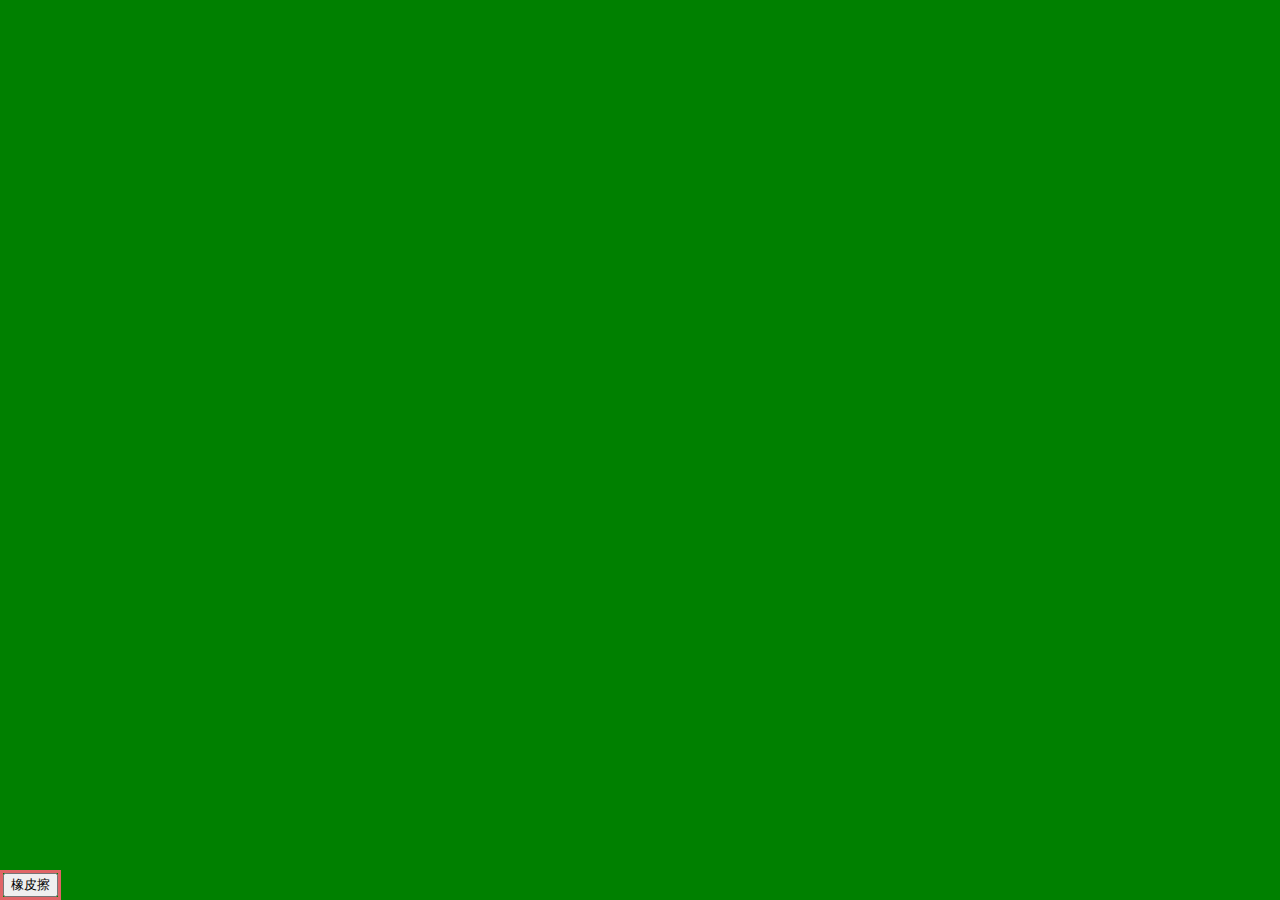
==== index.html @ e7b2a1e8 "新建5个文件，其中：3个真实有效-swkklt" ====
<!DOCTYPE html>
<html lang="zh-Hans">
<head>

  <meta charset="UTF-8">
  <!-- <meta http-equiv="X-UA-Compatible" content="IE=edge">
  <meta name="viewport" content="width=device-width, initial-scale=1.0"> -->
  <title>我的画板</title> <!-- 必须要写title  head和body可以不写-->
  <link rel="stylesheet" href="./style.css">

</head>
<body>

  <!-- ----------------------------html标签--------------------------------- -->
  <!-- <div id="canvas"></div> -->
  <canvas id="xxx" width="300" height="300"></canvas> <!--  默认样式为inline-block类型  " width="600" height="600" " ————此处是属性，不是样式       -->
  <div id="actions" class="actions">
    <button id="eraser">橡皮擦</button>
    <button id="brush">画笔</button>
    <!-- Swkklt写下三行 ------------------------------------------ -->
    <!-- <button id="small">1</button>
    <button id="middle">2</button>
    <button id="large">3</button> -->
  </div>
  <script src="./main.js"></script>

</body>
</html>
---- style.css ----
body{
  margin: 0;
}
#xxx{
  background: green;
  display: block;       /* 将xxx默认的inline-block类型改成block类型 */
}
.actions{
  border:  3px solid #e06567;
  position: fixed;     /*  相对于浏览器窗口进行定位 */
  bottom: 0;
  left: 0;
}
.actions > #brush{
  display: none;  /* 设置画笔默认为隐藏状态 */
}
.actions.x > #brush{   /* 下边的两个设置如果是状态“action x”即两者兼顾，那么画笔显示，橡皮擦隐藏 */
  display: inline-block;
}
.actions.x > #eraser{
  display: none;
}
/*#canvas{
  background: red;
  height: 100vh; viewport height————视口高度100% 与视图高度一样 
  position: relative;  相对定位
}*/
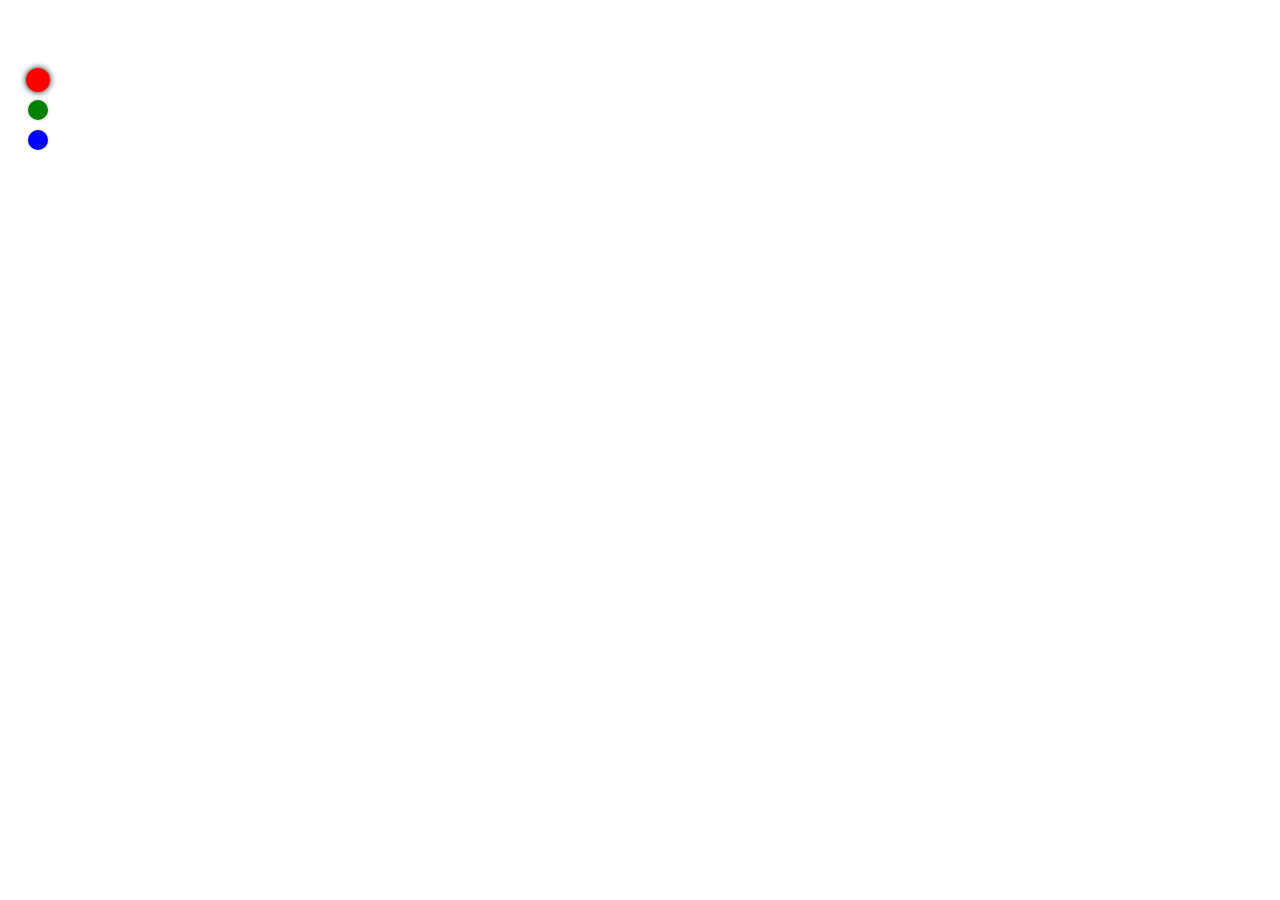
==== commit 288b2af8: "添加颜色，禁止用滚动条" ====
--- a/index.html
+++ b/index.html
@@ -2,12 +2,16 @@
 <html lang="zh-Hans">
 <head>
 
+  <link rel="stylesheet" href="./style.css">
   <meta charset="UTF-8">
-  <!-- <meta http-equiv="X-UA-Compatible" content="IE=edge">
-  <meta name="viewport" content="width=device-width, initial-scale=1.0"> -->
+  <!-- 手机上运行：1.解决屏幕比例问题 去除980 如下边一行 共2个-->
+  <meta name="viewport" content="width=device-width, user-scalable=no, initial-scale=1.0, maximum-scale=1.0, minimum-scale=1.0"> <!-- 注释:content(内容)：页面宽度等于设备宽度  user-scalable=no————用户不可以缩放 initial-scale=1.0,maximum-scale=1.0,mininum-scale=1.0————初始,最大，最小缩放比例都是1:1  综上：五句话都写上就是页面多大就是多大，用户不可缩放-->
   <title>我的画板</title> <!-- 必须要写title  head和body可以不写-->
-  <link rel="stylesheet" href="./style.css">
 
+  <!-- 默认tab会有下边的两行
+    <meta http-equiv="X-UA-Compatible" content="IE=edge">
+  <meta name="viewport" content="width=device-width, initial-scale=1.0">
+  -->
 </head>
 <body>
 
@@ -15,14 +19,27 @@
   <!-- <div id="canvas"></div> -->
   <canvas id="xxx" width="300" height="300"></canvas> <!--  默认样式为inline-block类型  " width="600" height="600" " ————此处是属性，不是样式       -->
   <div id="actions" class="actions">
-    <button id="eraser">橡皮擦</button>
-    <button id="brush">画笔</button>
+    <!-- <svg class="icon" aria-hidden="true">   -->
+    <svg id="pencil" class="active icon" >  <!-- 上一行有一句话可以不用:aria-hidden="true"   -->
+        <use xlink:href="#icon-pen"></use>
+    </svg>
+    <svg id="eraser" class="icon" >  <!-- 上一行有一句话可以不用:aria-hidden="true"   -->
+      <use xlink:href="#icon-eraser"></use>
+    </svg>
+    <ol class="colors">
+      <li id="red" class="red active"></li>
+      <li id="green" class="green"></li>
+      <li id="blue" class="blue"></li>
+    </ol>
+  
     <!-- Swkklt写下三行 ------------------------------------------ -->
     <!-- <button id="small">1</button>
     <button id="middle">2</button>
     <button id="large">3</button> -->
   </div>
   <script src="./main.js"></script>
+  <script src="//at.alicdn.com/t/font_2603598_518t2mih00c.js"></script>
+
 
 </body>
 </html>--- a/style.css
+++ b/style.css
@@ -1,28 +1,74 @@
+ul,ol{
+  list-style: none;
+}
+*{
+  margin: 0;
+  padding: 0;
+}
+.icon {
+  width: 1em; height: 1em;
+  vertical-align: -0.15em;
+  fill: currentColor;
+  overflow: hidden;
+}
 body{
-  margin: 0;
+  overflow: hidden;   /* 禁止手机出现滚动条 */
 }
 #xxx{
-  background: green;
   display: block;       /* 将xxx默认的inline-block类型改成block类型 */
 }
 .actions{
-  border:  3px solid #e06567;
+  /* border:  3px solid #e06567; */
   position: fixed;     /*  相对于浏览器窗口进行定位 */
-  bottom: 0;
+  top: 0;
   left: 0;
+  padding: 20px;
 }
-.actions > #brush{
-  display: none;  /* 设置画笔默认为隐藏状态 */
+.actions svg{
+  width: 1.5em;
+  height: 1.5em;
+  transition: all 0.3s;     /* 图标所有的变化过程用时0.3秒 */
+  margin: 0 10px;
 }
-.actions.x > #brush{   /* 下边的两个设置如果是状态“action x”即两者兼顾，那么画笔显示，橡皮擦隐藏 */
-  display: inline-block;
+.actions svg.active{   /* 绘画工具图标被点击时触发 */
+  fill:red;   /* 图标线条部分变红 */
+  transform: scale(1.2);  /* 图标被点击时放大1.2倍 */
+  
 }
-.actions.x > #eraser{
-  display: none;
-}
+
 /*#canvas{
   background: red;
   height: 100vh; viewport height————视口高度100% 与视图高度一样 
   position: relative;  相对定位
 }*/
+
+.colors{
+  position: fixed;
+  top: 60px;
+  left: 28px;
+  /* border:  1px solid red; */
+}
+.colors > li{
+  width: 20px;
+  height: 20px;
+  box-shadow: 0 0 3px rgba(0,0, 0, 0.25);
+  margin: 10px 0;
+  border-radius: 50%;     /*  方框变圆圈 */
+  transition: all 0.3s;
+}
+.colors > li.red{
+  background: red;
+}
+.colors > li.green{
+  background: green ;
+}
+.colors > li.blue{
+  background: blue;
+}
+.colors > li.active{
+  box-shadow: 0 0 5px rgba(0,0, 0, 0.95);
+  transform: scale(1.2);
+  
+}
+
   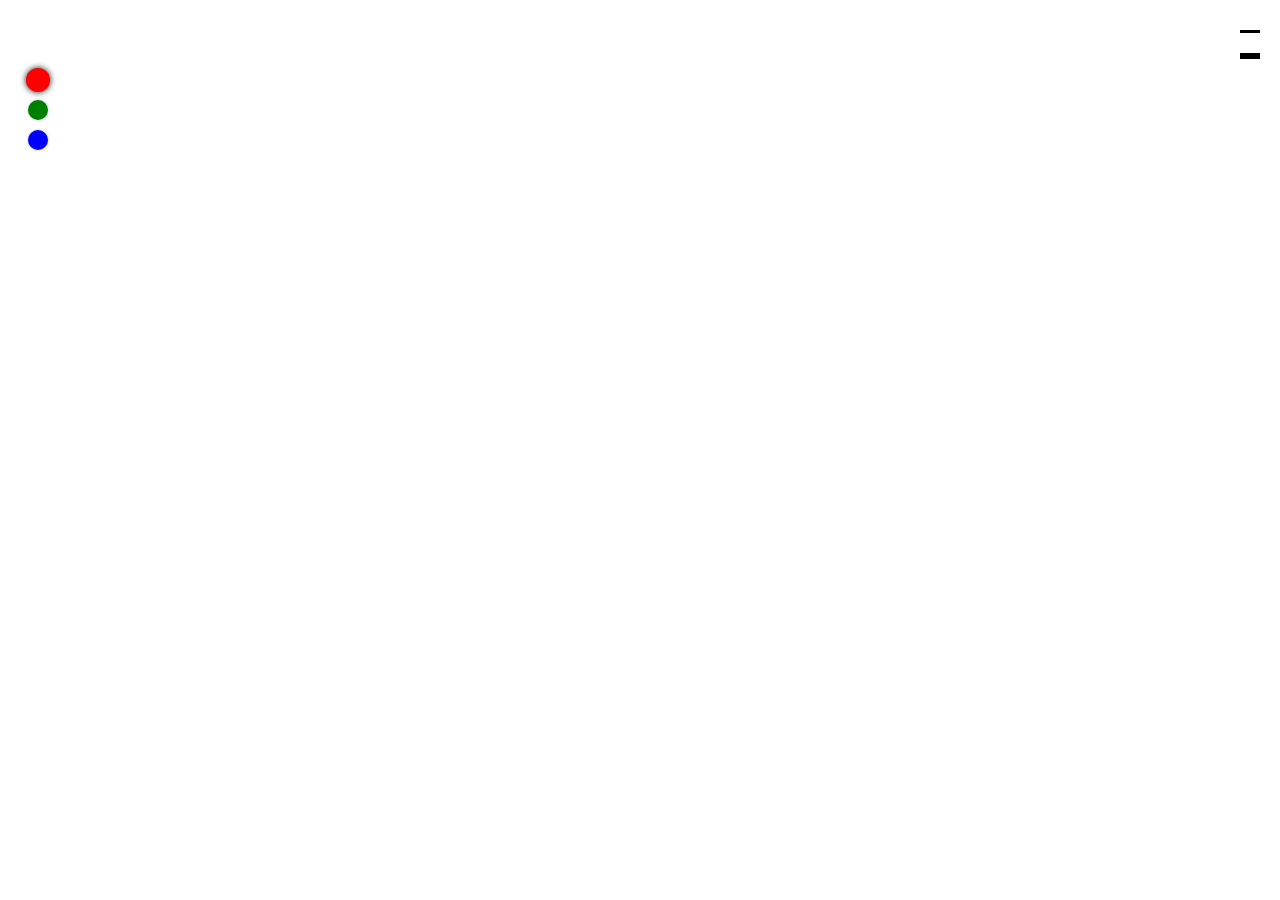
==== commit fc5e4fa7: "添加粗细，清除，保存" ====
--- a/index.html
+++ b/index.html
@@ -26,10 +26,20 @@
     <svg id="eraser" class="icon" >  <!-- 上一行有一句话可以不用:aria-hidden="true"   -->
       <use xlink:href="#icon-eraser"></use>
     </svg>
+    <svg id="clear" class="icon" >  <!-- 上一行有一句话可以不用:aria-hidden="true"   -->
+      <use xlink:href="#icon-clear"></use>
+    </svg>
+    <svg id="download" class="icon" >  <!-- 上一行有一句话可以不用:aria-hidden="true"   -->
+      <use xlink:href="#icon-save"></use>
+    </svg>
     <ol class="colors">
       <li id="red" class="red active"></li>
       <li id="green" class="green"></li>
       <li id="blue" class="blue"></li>
+    </ol>
+    <ol class="sizes">
+      <li id="thin" class="thin"></li>
+      <li id="thick" class="thick"></li>
     </ol>
   
     <!-- Swkklt写下三行 ------------------------------------------ -->
@@ -38,8 +48,7 @@
     <button id="large">3</button> -->
   </div>
   <script src="./main.js"></script>
-  <script src="//at.alicdn.com/t/font_2603598_518t2mih00c.js"></script>
-
+  <script src="//at.alicdn.com/t/font_2603598_hobugs78c8i.js"></script>
 
 </body>
 </html>--- a/style.css
+++ b/style.css
@@ -5,7 +5,7 @@
   margin: 0;
   padding: 0;
 }
-.icon {
+.icon {   /* 图标需用第二步 */
   width: 1em; height: 1em;
   vertical-align: -0.15em;
   fill: currentColor;
@@ -16,6 +16,11 @@
 }
 #xxx{
   display: block;       /* 将xxx默认的inline-block类型改成block类型 */
+  background: white;
+  /* 下边的三行，防止手机触摸屏幕滑动，但是会有css其它的干扰问题————在此先不用管 */
+  position:fixed;
+  top: 0;
+  left: 0;
 }
 .actions{
   /* border:  3px solid #e06567; */
@@ -33,7 +38,6 @@
 .actions svg.active{   /* 绘画工具图标被点击时触发 */
   fill:red;   /* 图标线条部分变红 */
   transform: scale(1.2);  /* 图标被点击时放大1.2倍 */
-  
 }
 
 /*#canvas{
@@ -68,7 +72,30 @@
 .colors > li.active{
   box-shadow: 0 0 5px rgba(0,0, 0, 0.95);
   transform: scale(1.2);
-  
+}
+.sizes {
+  position: fixed;
+  right: 20px;
+  top: 10px;
+}
+.sizes > li{
+  margin: 20px 0;
+}
+.sizes > .thin{
+  height: 0;
+  width: 20px;
+  border-top: 3px solid black;
+}
+.sizes > .thick{
+  height: 0;
+  width: 20px;
+  border-top: 6px solid black;
 }
 
+
+
+
+
+
+
   